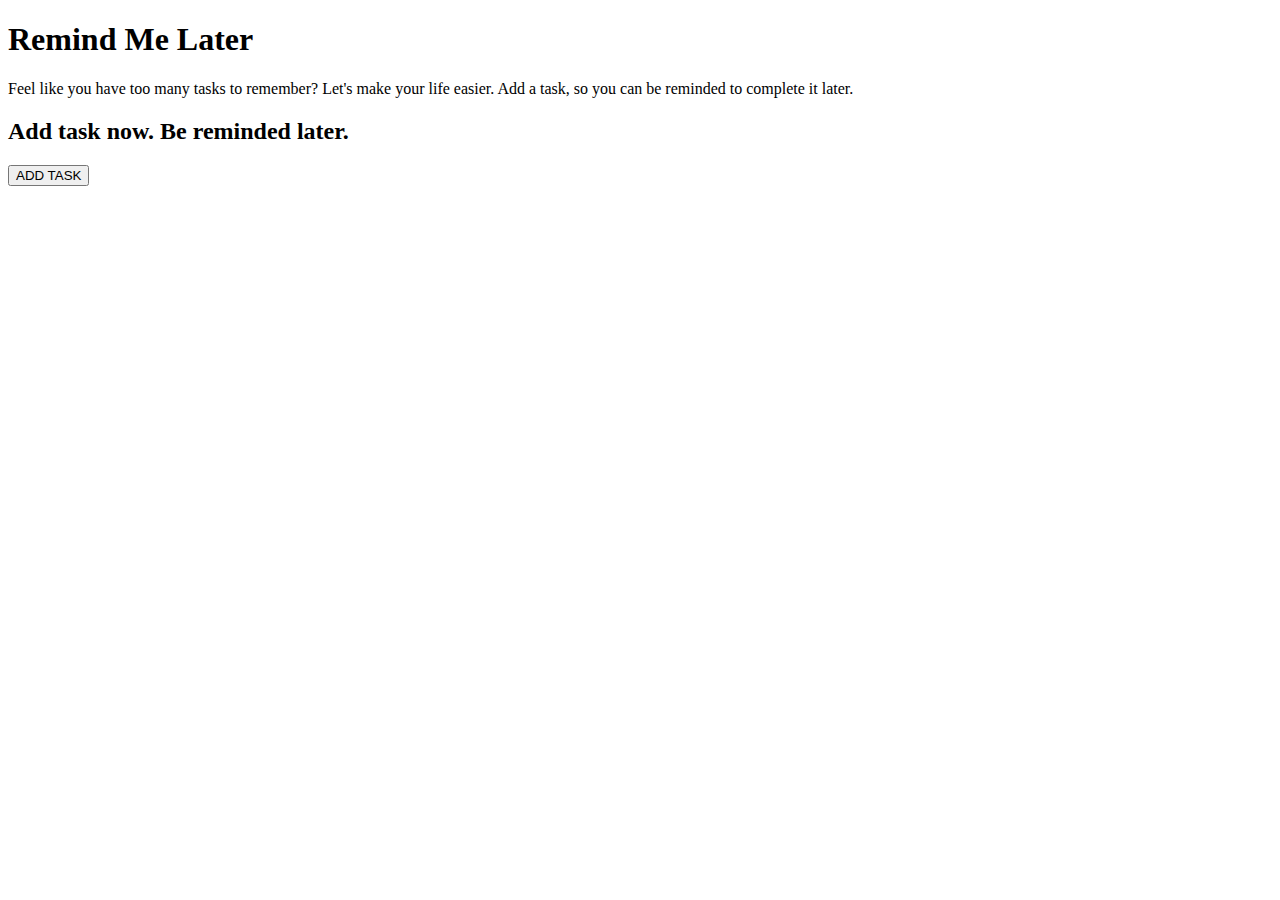
==== index.html @ ecaaf03e "Files added and JS updated" ====
<!DOCTYPE html>
<html>
<head>
    <title>Remind Me Later</title>
	<!-- Authour:Devona Ward, VFW1206-->
	<meta name="description" content="Launch Page" />
	<meta charset="UTF-8" />
	<meta name="keywords" content="HTML" />
	<meta name="robots" content="ALL" />
	<!--Found the viewport meta tag at https://developer.mozilla.org/en/Mobile/Viewport_meta_tag-->
	<meta name="viewport" content="width=device-width, initial-scale=1, maximum-scale=1">
	
</head>

<body>

<header>
    <h1>Remind Me Later</h1>
</header>

<p>Feel like you have too many tasks to remember?
Let's make your life easier. Add a task, so you can be reminded to complete it later.</p>

<h2>Add task now. Be reminded later.</h2>

<a href="additem.html"><button>ADD TASK</button></a>

</body>
</html>
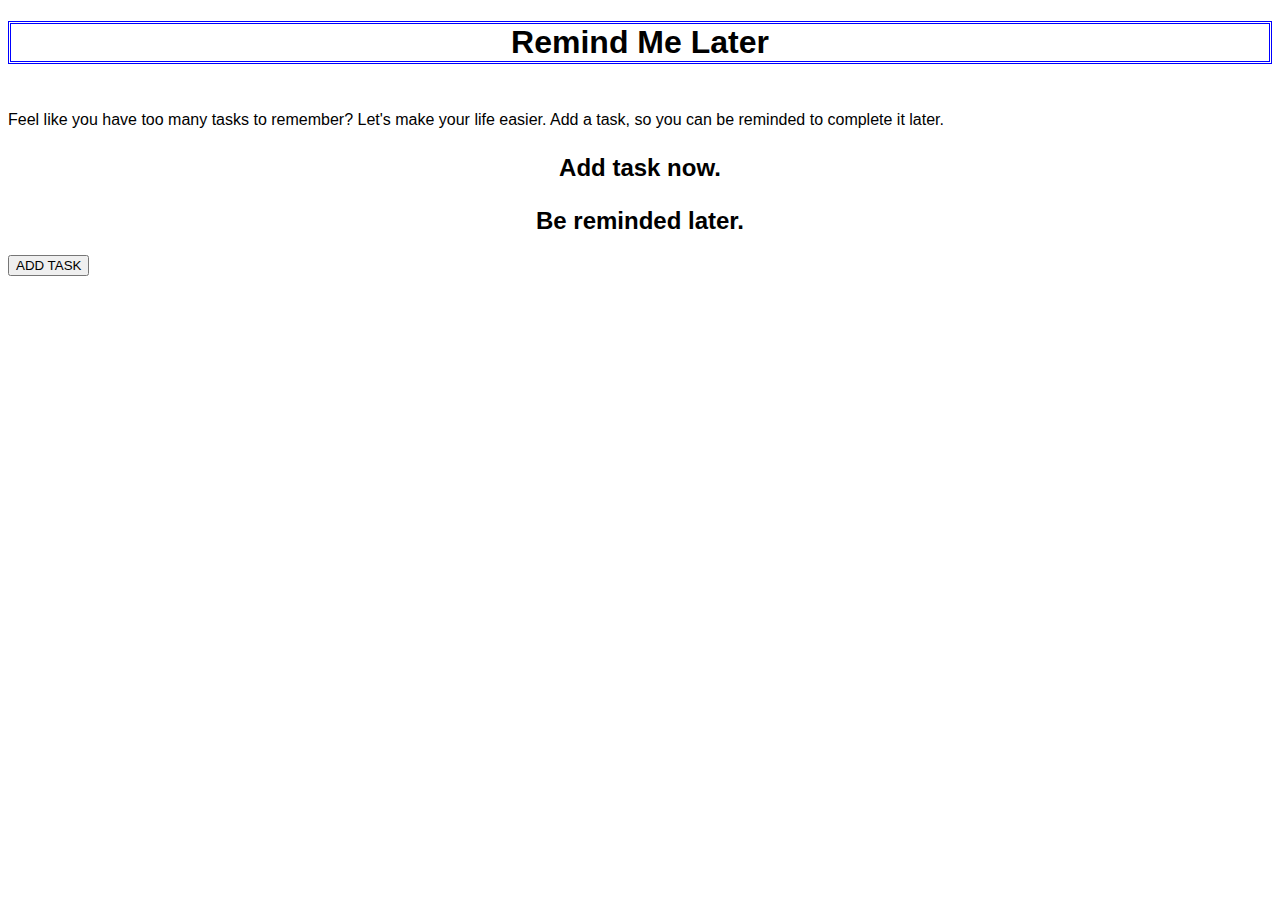
==== commit 0fffb84d: "CSS added, and 7 different properties added. 5 to go." ====
--- a/index.html
+++ b/index.html
@@ -2,7 +2,9 @@
 <html>
 <head>
     <title>Remind Me Later</title>
-	<!-- Authour:Devona Ward, VFW1206-->
+        <link rel="stylesheet" href="style.css" type="text/css" />
+
+	<!-- Author:Devona Ward, VFW1206-->
 	<meta name="description" content="Launch Page" />
 	<meta charset="UTF-8" />
 	<meta name="keywords" content="HTML" />
@@ -21,7 +23,8 @@
 <p>Feel like you have too many tasks to remember?
 Let's make your life easier. Add a task, so you can be reminded to complete it later.</p>
 
-<h2>Add task now. Be reminded later.</h2>
+<h2>Add task now.</h2>
+<h2>Be reminded later.</h2>
 
 <a href="additem.html"><button>ADD TASK</button></a>
 
--- a/style.css
+++ b/style.css
@@ -0,0 +1,64 @@
+body{
+background:#FFFFFF url("http://i24.photobucket.com/albums/c39/youngbutcute07/notepad_page-2.png") no-repeat center;
+	}
+h1{
+	font-family:Tahoma, Geneva, sans-serif; serif;
+	text-align:center;
+	border-style:double;
+	border-color:#0000FF;
+	}
+h2{
+	font-family:Tahoma, Geneva, sans-serif; serif;
+	text-align:center;
+	padding-top:5px;
+	}
+p{
+	font-family:Tahoma, Geneva, sans-serif; serif;
+	padding-top:25px;
+	}
+	
+/*Name of Task*/
+ul.nOT{
+	font-family:Tahoma, Geneva, sans-serif;
+	}
+/*Category Checkboxes*/
+ul.checkBoxes{
+	
+	font-family:Tahoma, Geneva, sans-serif;
+    }
+    
+/*Date Selections*/    
+ul.dateSelects{
+	font-family:Tahoma, Geneva, sans-serif;
+	}
+	
+/*Priority Levels*/
+ul.pWord{
+	font-family:Tahoma, Geneva, sans-serif;
+	}
+	
+/*Alert Options 1-3 and Note*/
+ul.alertNote{
+	font-family:Tahoma, Geneva, sans-serif;
+	}
+	
+/*Notes*/	
+li.noteWord{
+	padding-top:10px;
+}
+li{
+	display:block;
+	}
+
+button{
+	font-family:Tahoma, Geneva, sans-serif;
+}
+legend.field{
+	font-family:Tahoma, Geneva, sans-serif; serif; 
+	}
+fieldset{
+	border-color:#ff0000;
+	}
+
+
+
